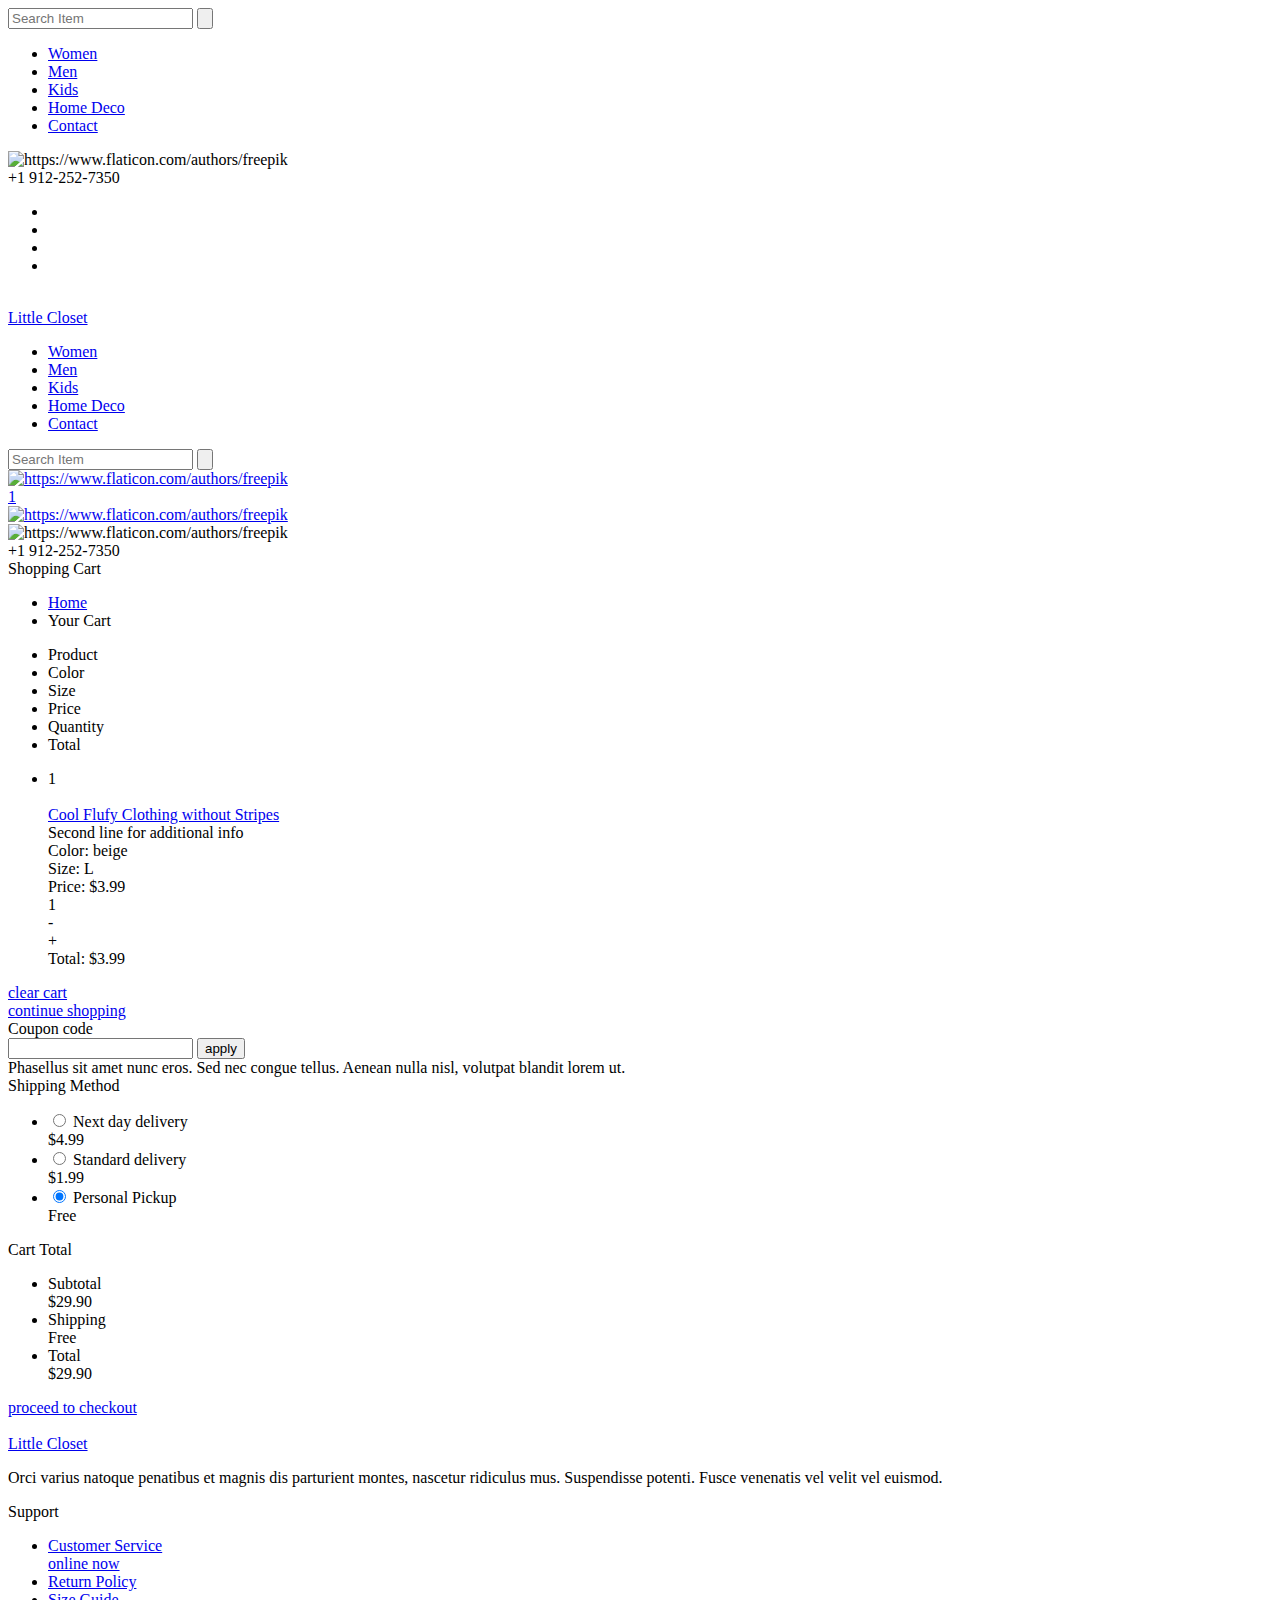
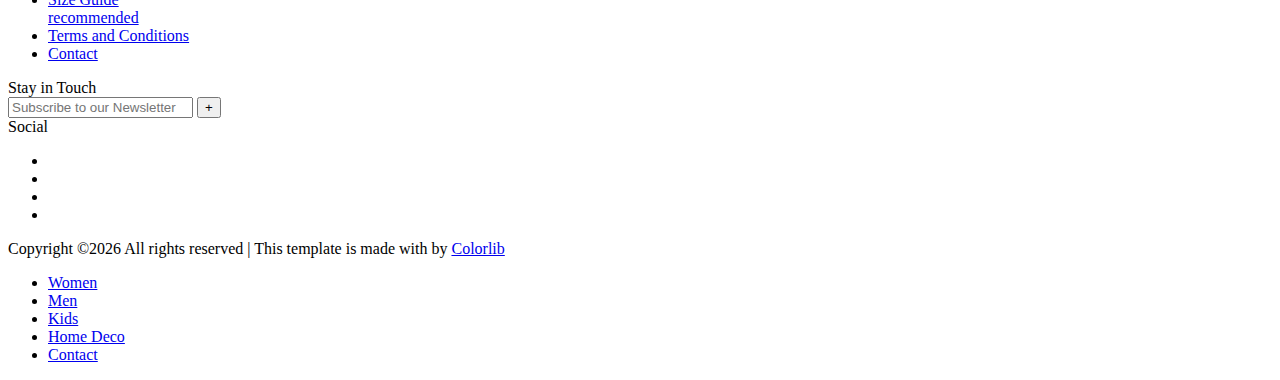
==== src/main/resources/templates/cart.html @ 24fa232b "update" ====
<!DOCTYPE html>
<html lang="en" xmlns:th="http://www.thymeleaf.org">
<head>
<title>Cart</title>
<meta charset="utf-8">
<meta http-equiv="X-UA-Compatible" content="IE=edge">
<meta name="description" content="Little Closet template">
<meta name="viewport" content="width=device-width, initial-scale=1">
<link rel="stylesheet" type="text/css" href="styles/bootstrap-4.1.2/bootstrap.min.css">
<link href="plugins/font-awesome-4.7.0/css/font-awesome.min.css" rel="stylesheet" type="text/css">
<link rel="stylesheet" type="text/css" href="styles/cart.css">
<link rel="stylesheet" type="text/css" href="styles/cart_responsive.css">
</head>
<body>

<!-- Menu -->

<div class="menu">

	<!-- Search -->
	<div class="menu_search">
		<form action="#" id="menu_search_form" class="menu_search_form">
			<input type="text" class="search_input" placeholder="Search Item" required="required">
			<button class="menu_search_button"><img src="images/search.png" alt=""></button>
		</form>
	</div>
	<!-- Navigation -->
	<div class="menu_nav">
		<ul>
			<li><a href="#">Women</a></li>
			<li><a href="#">Men</a></li>
			<li><a href="#">Kids</a></li>
			<li><a href="#">Home Deco</a></li>
			<li><a href="#">Contact</a></li>
		</ul>
	</div>
	<!-- Contact Info -->
	<div class="menu_contact">
		<div class="menu_phone d-flex flex-row align-items-center justify-content-start">
			<div><div><img src="images/phone.svg" alt="https://www.flaticon.com/authors/freepik"></div></div>
			<div>+1 912-252-7350</div>
		</div>
		<div class="menu_social">
			<ul class="menu_social_list d-flex flex-row align-items-start justify-content-start">
				<li><a href="#"><i class="fa fa-facebook" aria-hidden="true"></i></a></li>
				<li><a href="#"><i class="fa fa-youtube-play" aria-hidden="true"></i></a></li>
				<li><a href="#"><i class="fa fa-google-plus" aria-hidden="true"></i></a></li>
				<li><a href="#"><i class="fa fa-instagram" aria-hidden="true"></i></a></li>
			</ul>
		</div>
	</div>
</div>

<div class="super_container">

	<!-- Header -->

	<header class="header">
		<div class="header_overlay"></div>
		<div class="header_content d-flex flex-row align-items-center justify-content-start">
			<div class="logo">
				<a href="#">
					<div class="d-flex flex-row align-items-center justify-content-start">
						<div><img src="images/logo_1.png" alt=""></div>
						<div>Little Closet</div>
					</div>
				</a>	
			</div>
			<div class="hamburger"><i class="fa fa-bars" aria-hidden="true"></i></div>
			<nav class="main_nav">
				<ul class="d-flex flex-row align-items-start justify-content-start">
					<li><a href="#">Women</a></li>
					<li><a href="#">Men</a></li>
					<li><a href="#">Kids</a></li>
					<li><a href="#">Home Deco</a></li>
					<li><a href="#">Contact</a></li>
				</ul>
			</nav>
			<div class="header_right d-flex flex-row align-items-center justify-content-start ml-auto">
				<!-- Search -->
				<div class="header_search">
					<form action="#" id="header_search_form">
						<input type="text" class="search_input" placeholder="Search Item" required="required">
						<button class="header_search_button"><img src="images/search.png" alt=""></button>
					</form>
				</div>
				<!-- User -->
				<div class="user"><a href="#"><div><img src="images/user.svg" alt="https://www.flaticon.com/authors/freepik"><div>1</div></div></a></div>
				<!-- Cart -->
				<div class="cart"><a href="cart.html"><div><img src="images/cart.svg" alt="https://www.flaticon.com/authors/freepik"></div></a></div>
				<!-- Phone -->
				<div class="header_phone d-flex flex-row align-items-center justify-content-start">
					<div><div><img src="images/phone.svg" alt="https://www.flaticon.com/authors/freepik"></div></div>
					<div>+1 912-252-7350</div>
				</div>
			</div>
		</div>
	</header>

	<div class="super_container_inner">
		<div class="super_overlay"></div>

		<!-- Home -->

		<div class="home">
			<div class="home_container d-flex flex-column align-items-center justify-content-end">
				<div class="home_content text-center">
					<div class="home_title">Shopping Cart</div>
					<div class="breadcrumbs d-flex flex-column align-items-center justify-content-center">
						<ul class="d-flex flex-row align-items-start justify-content-start text-center">
							<li><a href="#">Home</a></li>
							<li>Your Cart</li>
						</ul>
					</div>
				</div>
			</div>
		</div>

		<!-- Cart -->

		<div class="cart_section">
			<div class="container">
				<div class="row">
					<div class="col">
						<div class="cart_container">
							
							<!-- Cart Bar -->
							<div class="cart_bar">
								<ul class="cart_bar_list item_list d-flex flex-row align-items-center justify-content-end">
									<li class="mr-auto">Product</li>
									<li>Color</li>
									<li>Size</li>
									<li>Price</li>
									<li>Quantity</li>
									<li>Total</li>
								</ul>
							</div>

							<!-- Cart Items -->
							<div class="cart_items">
								<ul class="cart_items_list">

									<!-- Cart Item -->
									<li class="cart_item item_list d-flex flex-lg-row flex-column align-items-lg-center align-items-start justify-content-lg-end justify-content-start">
										<div class="product d-flex flex-lg-row flex-column align-items-lg-center align-items-start justify-content-start mr-auto">
											<div><div class="product_number">1</div></div>
											<div><div class="product_image"><img src="images/cart_item_1.jpg" alt=""></div></div>
											<div class="product_name_container">
												<div class="product_name"><a href="product.html">Cool Flufy Clothing without Stripes</a></div>
												<div class="product_text">Second line for additional info</div>
											</div>
										</div>
										<div class="product_color product_text"><span>Color: </span>beige</div>
										<div class="product_size product_text"><span>Size: </span>L</div>
										<div class="product_price product_text"><span>Price: </span>$3.99</div>
										<div class="product_quantity_container">
											<div class="product_quantity ml-lg-auto mr-lg-auto text-center">
												<span class="product_text product_num">1</span>
												<div class="qty_sub qty_button trans_200 text-center"><span>-</span></div>
												<div class="qty_add qty_button trans_200 text-center"><span>+</span></div>
											</div>
										</div>
										<div class="product_total product_text"><span>Total: </span>$3.99</div>
									</li>
								</ul>
							</div>

							<!-- Cart Buttons -->
							<div class="cart_buttons d-flex flex-row align-items-start justify-content-start">
								<div class="cart_buttons_inner ml-sm-auto d-flex flex-row align-items-start justify-content-start flex-wrap">
									<div class="button button_clear trans_200"><a href="categories.html">clear cart</a></div>
									<div class="button button_continue trans_200"><a href="categories.html">continue shopping</a></div>
								</div>
							</div>
						</div>
					</div>
				</div>
				<div class="row cart_extra_row">
					<div class="col-lg-6">
						<div class="cart_extra cart_extra_1">
							<div class="cart_extra_content cart_extra_coupon">
								<div class="cart_extra_title">Coupon code</div>
								<div class="coupon_form_container">
									<form action="#" id="coupon_form" class="coupon_form">
										<input type="text" class="coupon_input" required="required">
										<button class="coupon_button">apply</button>
									</form>
								</div>
								<div class="coupon_text">Phasellus sit amet nunc eros. Sed nec congue tellus. Aenean nulla nisl, volutpat blandit lorem ut.</div>
								<div class="shipping">
									<div class="cart_extra_title">Shipping Method</div>
									<ul>
										<li class="shipping_option d-flex flex-row align-items-center justify-content-start">
											<label class="radio_container">
												<input type="radio" id="radio_1" name="shipping_radio" class="shipping_radio">
												<span class="radio_mark"></span>
												<span class="radio_text">Next day delivery</span>
											</label>
											<div class="shipping_price ml-auto">$4.99</div>
										</li>
										<li class="shipping_option d-flex flex-row align-items-center justify-content-start">
											<label class="radio_container">
												<input type="radio" id="radio_2" name="shipping_radio" class="shipping_radio">
												<span class="radio_mark"></span>
												<span class="radio_text">Standard delivery</span>
											</label>
											<div class="shipping_price ml-auto">$1.99</div>
										</li>
										<li class="shipping_option d-flex flex-row align-items-center justify-content-start">
											<label class="radio_container">
												<input type="radio" id="radio_3" name="shipping_radio" class="shipping_radio" checked>
												<span class="radio_mark"></span>
												<span class="radio_text">Personal Pickup</span>
											</label>
											<div class="shipping_price ml-auto">Free</div>
										</li>
									</ul>
								</div>
							</div>
						</div>
					</div>
					<div class="col-lg-6 cart_extra_col">
						<div class="cart_extra cart_extra_2">
							<div class="cart_extra_content cart_extra_total">
								<div class="cart_extra_title">Cart Total</div>
								<ul class="cart_extra_total_list">
									<li class="d-flex flex-row align-items-center justify-content-start">
										<div class="cart_extra_total_title">Subtotal</div>
										<div class="cart_extra_total_value ml-auto">$29.90</div>
									</li>
									<li class="d-flex flex-row align-items-center justify-content-start">
										<div class="cart_extra_total_title">Shipping</div>
										<div class="cart_extra_total_value ml-auto">Free</div>
									</li>
									<li class="d-flex flex-row align-items-center justify-content-start">
										<div class="cart_extra_total_title">Total</div>
										<div class="cart_extra_total_value ml-auto">$29.90</div>
									</li>
								</ul>
								<div class="checkout_button trans_200"><a href="checkout.html">proceed to checkout</a></div>
							</div>
						</div>
					</div>
				</div>
			</div>
		</div>

		<!-- Footer -->

		<footer class="footer">
			<div class="footer_content">
				<div class="container">
					<div class="row">
						
						<!-- About -->
						<div class="col-lg-4 footer_col">
							<div class="footer_about">
								<div class="footer_logo">
									<a href="#">
										<div class="d-flex flex-row align-items-center justify-content-start">
											<div class="footer_logo_icon"><img src="images/logo_2.png" alt=""></div>
											<div>Little Closet</div>
										</div>
									</a>		
								</div>
								<div class="footer_about_text">
									<p>Orci varius natoque penatibus et magnis dis parturient montes, nascetur ridiculus mus. Suspendisse potenti. Fusce venenatis vel velit vel euismod.</p>
								</div>
							</div>
						</div>

						<!-- Footer Links -->
						<div class="col-lg-4 footer_col">
							<div class="footer_menu">
								<div class="footer_title">Support</div>
								<ul class="footer_list">
									<li>
										<a href="#"><div>Customer Service<div class="footer_tag_1">online now</div></div></a>
									</li>
									<li>
										<a href="#"><div>Return Policy</div></a>
									</li>
									<li>
										<a href="#"><div>Size Guide<div class="footer_tag_2">recommended</div></div></a>
									</li>
									<li>
										<a href="#"><div>Terms and Conditions</div></a>
									</li>
									<li>
										<a href="#"><div>Contact</div></a>
									</li>
								</ul>
							</div>
						</div>

						<!-- Footer Contact -->
						<div class="col-lg-4 footer_col">
							<div class="footer_contact">
								<div class="footer_title">Stay in Touch</div>
								<div class="newsletter">
									<form action="#" id="newsletter_form" class="newsletter_form">
										<input type="email" class="newsletter_input" placeholder="Subscribe to our Newsletter" required="required">
										<button class="newsletter_button">+</button>
									</form>
								</div>
								<div class="footer_social">
									<div class="footer_title">Social</div>
									<ul class="footer_social_list d-flex flex-row align-items-start justify-content-start">
										<li><a href="#"><i class="fa fa-facebook" aria-hidden="true"></i></a></li>
										<li><a href="#"><i class="fa fa-youtube-play" aria-hidden="true"></i></a></li>
										<li><a href="#"><i class="fa fa-google-plus" aria-hidden="true"></i></a></li>
										<li><a href="#"><i class="fa fa-instagram" aria-hidden="true"></i></a></li>
									</ul>
								</div>
							</div>
						</div>
					</div>
				</div>
			</div>
			<div class="footer_bar">
				<div class="container">
					<div class="row">
						<div class="col">
							<div class="footer_bar_content d-flex flex-md-row flex-column align-items-center justify-content-start">
								<div class="copyright order-md-1 order-2"><!-- Link back to Colorlib can't be removed. Template is licensed under CC BY 3.0. -->
Copyright &copy;<script>document.write(new Date().getFullYear());</script> All rights reserved | This template is made with <i class="fa fa-heart-o" aria-hidden="true"></i> by <a href="https://colorlib.com" target="_blank">Colorlib</a>
<!-- Link back to Colorlib can't be removed. Template is licensed under CC BY 3.0. --></div>
								<nav class="footer_nav ml-md-auto order-md-2 order-1">
									<ul class="d-flex flex-row align-items-center justify-content-start">
										<li><a href="category.html">Women</a></li>
										<li><a href="category.html">Men</a></li>
										<li><a href="category.html">Kids</a></li>
										<li><a href="category.html">Home Deco</a></li>
										<li><a href="#">Contact</a></li>
									</ul>
								</nav>
							</div>
						</div>
					</div>
				</div>
			</div>
		</footer>
	</div>
		
</div>

<script src="js/jquery-3.2.1.min.js"></script>
<script src="styles/bootstrap-4.1.2/popper.js"></script>
<script src="styles/bootstrap-4.1.2/bootstrap.min.js"></script>
<script src="plugins/greensock/TweenMax.min.js"></script>
<script src="plugins/greensock/TimelineMax.min.js"></script>
<script src="plugins/scrollmagic/ScrollMagic.min.js"></script>
<script src="plugins/greensock/animation.gsap.min.js"></script>
<script src="plugins/greensock/ScrollToPlugin.min.js"></script>
<script src="plugins/easing/easing.js"></script>
<script src="plugins/parallax-js-master/parallax.min.js"></script>
<script src="js/cart.js"></script>
</body>
</html>
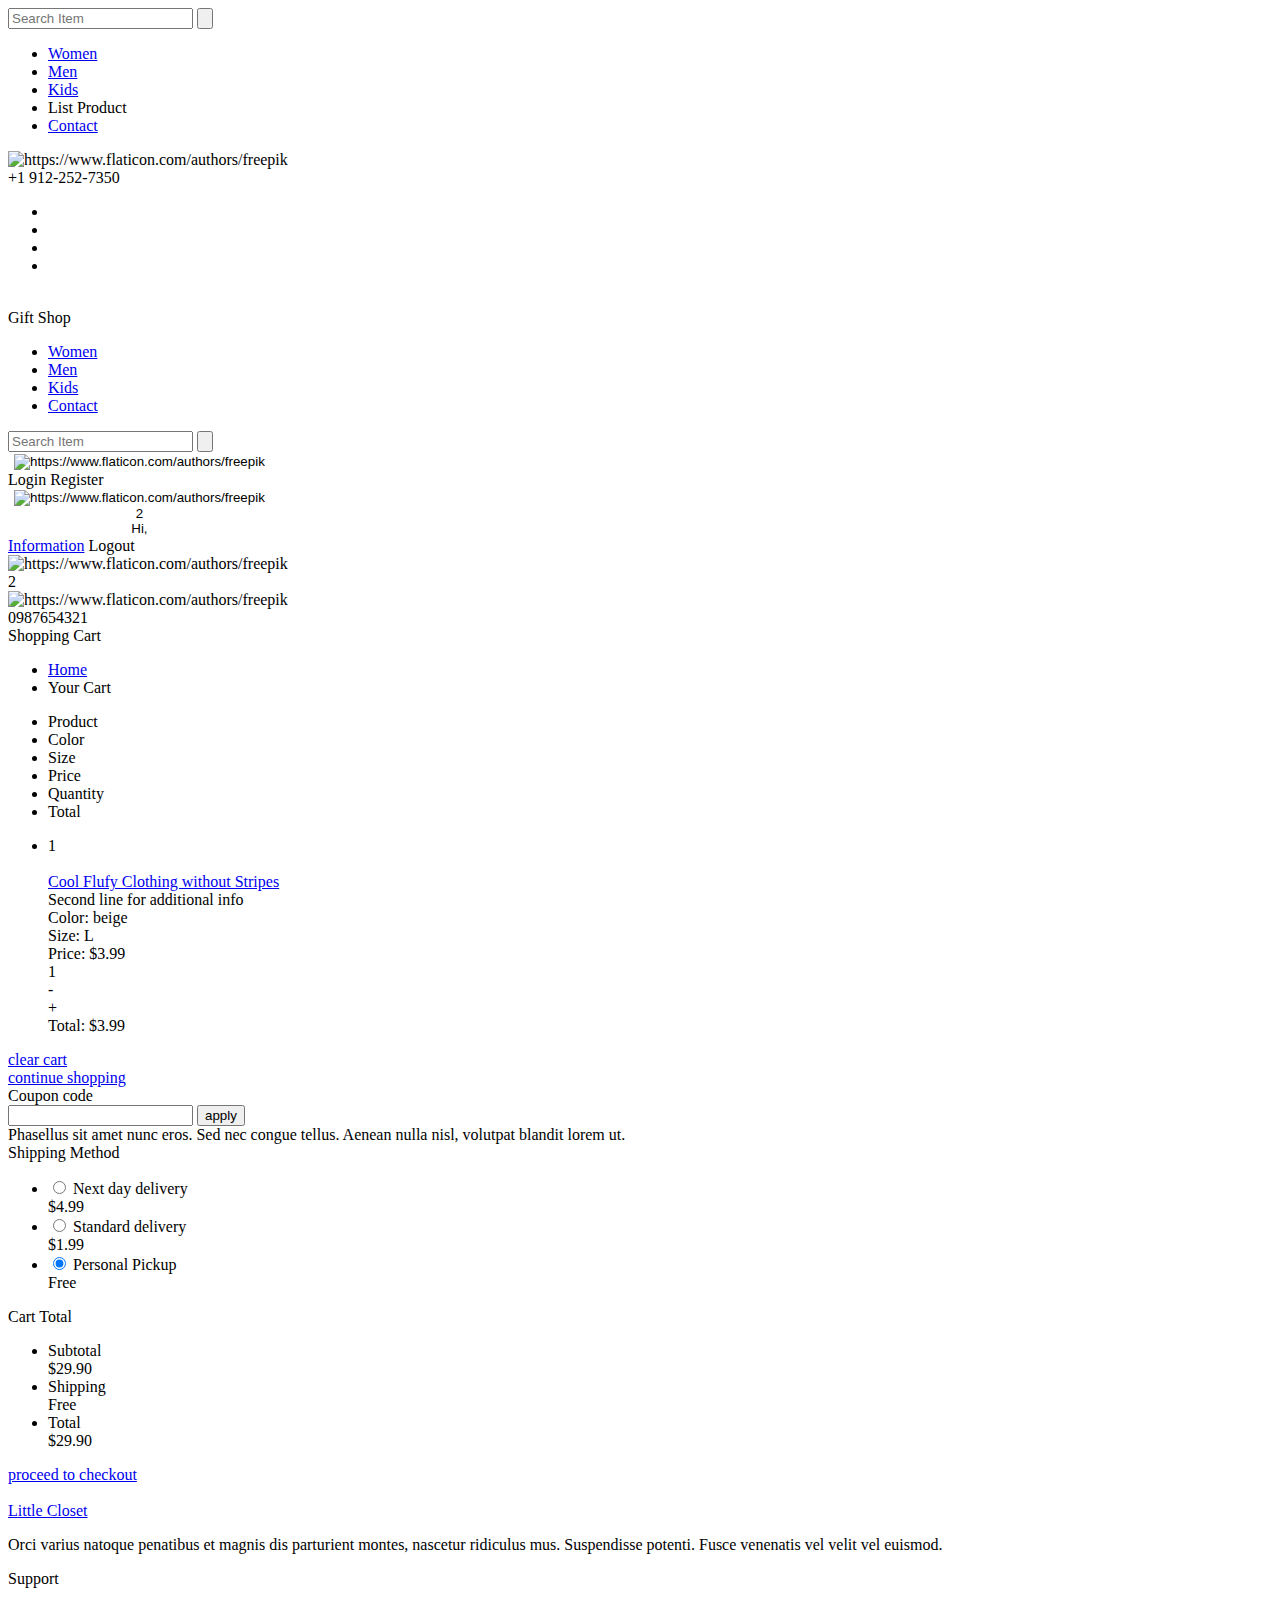
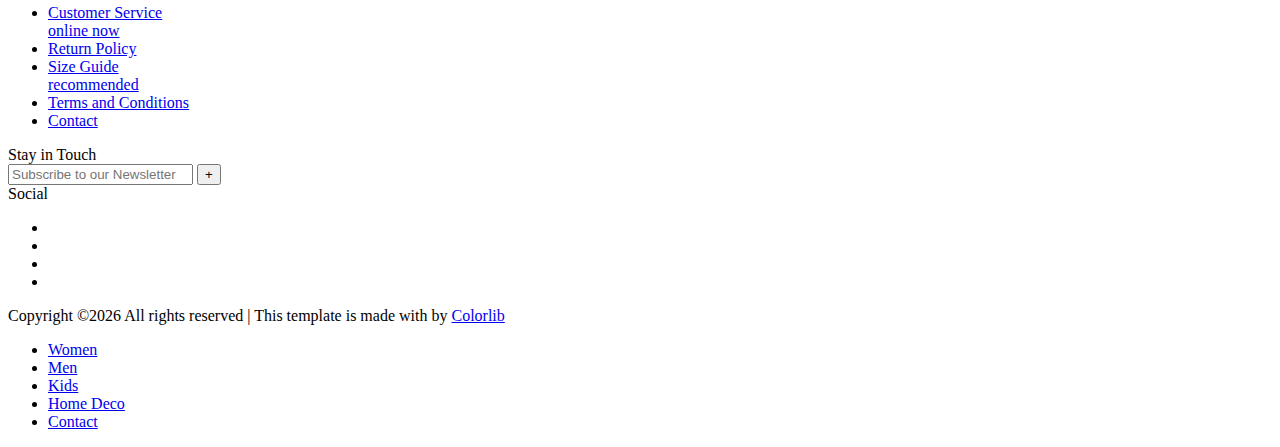
==== commit 9f8ee0b7: "update" ====
--- a/src/main/resources/templates/cart.html
+++ b/src/main/resources/templates/cart.html
@@ -6,10 +6,10 @@
 <meta http-equiv="X-UA-Compatible" content="IE=edge">
 <meta name="description" content="Little Closet template">
 <meta name="viewport" content="width=device-width, initial-scale=1">
-<link rel="stylesheet" type="text/css" href="styles/bootstrap-4.1.2/bootstrap.min.css">
+<link rel="stylesheet" type="text/css" href="css/bootstrap-4.1.2/bootstrap.min.css">
 <link href="plugins/font-awesome-4.7.0/css/font-awesome.min.css" rel="stylesheet" type="text/css">
-<link rel="stylesheet" type="text/css" href="styles/cart.css">
-<link rel="stylesheet" type="text/css" href="styles/cart_responsive.css">
+<link rel="stylesheet" type="text/css" href="css/cart.css">
+<link rel="stylesheet" href="css/cartResponsive.css">
 </head>
 <body>
 
@@ -30,7 +30,7 @@
 			<li><a href="#">Women</a></li>
 			<li><a href="#">Men</a></li>
 			<li><a href="#">Kids</a></li>
-			<li><a href="#">Home Deco</a></li>
+			<li th:if="${session.role}==true"> <a th:href="@{/listproduct}">List Product</a></li>
 			<li><a href="#">Contact</a></li>
 		</ul>
 	</div>
@@ -59,39 +59,67 @@
 		<div class="header_overlay"></div>
 		<div class="header_content d-flex flex-row align-items-center justify-content-start">
 			<div class="logo">
-				<a href="#">
+				<a th:href="@{/}">
 					<div class="d-flex flex-row align-items-center justify-content-start">
 						<div><img src="images/logo_1.png" alt=""></div>
-						<div>Little Closet</div>
-					</div>
-				</a>	
+						<div>Gift Shop</div>
+					</div>
+				</a>
 			</div>
 			<div class="hamburger"><i class="fa fa-bars" aria-hidden="true"></i></div>
 			<nav class="main_nav">
 				<ul class="d-flex flex-row align-items-start justify-content-start">
-					<li><a href="#">Women</a></li>
+					<li class="active"><a href="#">Women</a></li>
 					<li><a href="#">Men</a></li>
 					<li><a href="#">Kids</a></li>
-					<li><a href="#">Home Deco</a></li>
 					<li><a href="#">Contact</a></li>
+					
 				</ul>
 			</nav>
 			<div class="header_right d-flex flex-row align-items-center justify-content-start ml-auto">
 				<!-- Search -->
 				<div class="header_search">
-					<form action="#" id="header_search_form">
+					<form th:action="@{/search}" method="POST" id="header_search_form">
 						<input type="text" class="search_input" placeholder="Search Item" required="required">
 						<button class="header_search_button"><img src="images/search.png" alt=""></button>
 					</form>
 				</div>
 				<!-- User -->
-				<div class="user"><a href="#"><div><img src="images/user.svg" alt="https://www.flaticon.com/authors/freepik"><div>1</div></div></a></div>
+				<div class="user" th:unless="${session.username}">
+					<div class="dropdown">
+				    <button  type="button" data-toggle="dropdown" style="border:0;background-color:#fff;">
+							<div>
+								<img src="images/user.svg" alt="https://www.flaticon.com/authors/freepik">
+							</div>
+							
+				    </button>
+						<div class="dropdown-menu">
+					     <a class="dropdown-item"th:href="@{/login}">Login</a>
+					     <a class="dropdown-item" th:href="@{/register}">Register</a>
+					   </div>
+				  </div>
+				</div>
+								<div class="user" th:if="${session.username}">
+					<div class="dropdown">
+				    <button  type="button" data-toggle="dropdown" style="border:0;background-color:#fff;">
+							<div>
+								<img src="images/user.svg" alt="https://www.flaticon.com/authors/freepik">
+								<div>2</div>
+							</div>
+							<span>Hi, <span th:utext="${session.username}"></span></span>
+				    </button>
+						<div class="dropdown-menu">
+					     <a class="dropdown-item" href="#">Information</a>
+					     <a class="dropdown-item" th:href="@{/logout}">Logout</a>
+					   </div>
+				  </div>
+				</div>
 				<!-- Cart -->
-				<div class="cart"><a href="cart.html"><div><img src="images/cart.svg" alt="https://www.flaticon.com/authors/freepik"></div></a></div>
+				<div class="cart"><a th:href="@{/cart}"><div><img class="svg" src="images/cart.svg" alt="https://www.flaticon.com/authors/freepik"><div>2</div></div></a></div>
 				<!-- Phone -->
 				<div class="header_phone d-flex flex-row align-items-center justify-content-start">
 					<div><div><img src="images/phone.svg" alt="https://www.flaticon.com/authors/freepik"></div></div>
-					<div>+1 912-252-7350</div>
+					<div>0987654321</div>
 				</div>
 			</div>
 		</div>
@@ -345,8 +373,8 @@
 </div>
 
 <script src="js/jquery-3.2.1.min.js"></script>
-<script src="styles/bootstrap-4.1.2/popper.js"></script>
-<script src="styles/bootstrap-4.1.2/bootstrap.min.js"></script>
+<script src="css/bootstrap-4.1.2/popper.js"></script>
+<script src="css/bootstrap-4.1.2/bootstrap.min.js"></script>
 <script src="plugins/greensock/TweenMax.min.js"></script>
 <script src="plugins/greensock/TimelineMax.min.js"></script>
 <script src="plugins/scrollmagic/ScrollMagic.min.js"></script>
